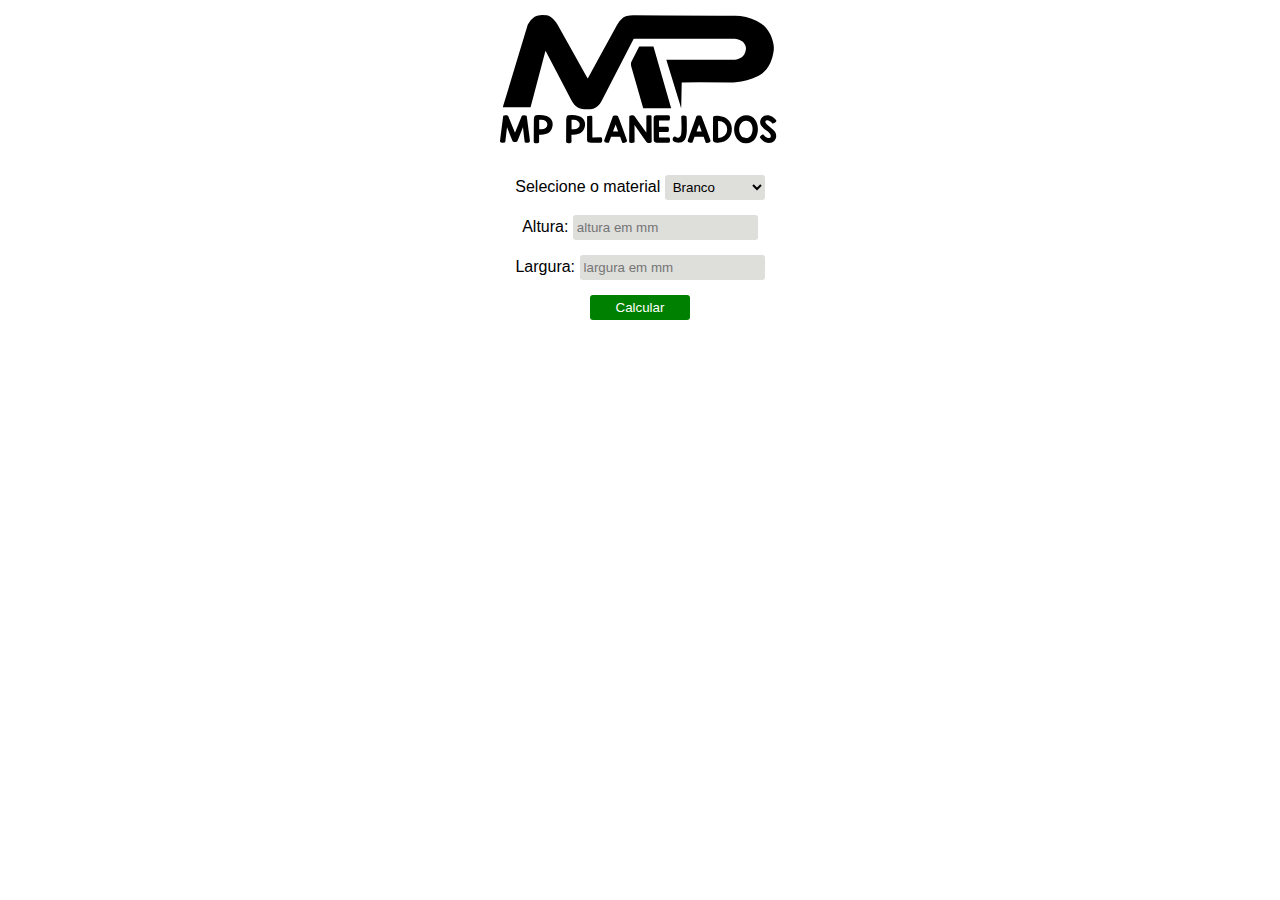
==== index.html @ cc633fb0 "Add files via upload" ====
<!doctype html>
<html lang="en">
  <head>
    <meta charset="UTF-8" />
    <meta name="viewport" content="width=device-width, initial-scale=1.0" />
    <title>Orçamento MP Planejados</title>
    <link rel="stylesheet" href="style.css" />
    <link rel="icon" href="./img/logo-mp.svg" />
  </head>
  <body>
    <div class="page">
      <img id="logo" src="./img/logo-mp.svg" alt="" />

      <div class="mdf">
        <label for="select"></label>
        <span>Selecione o material</span>
        <select id="select">
          <option value="branco">Branco</option>
          <option value="amadeirado">Amadeirado</option>
          <option value="ripado">Ripado</option>
        </select>
      </div>

      <div class="alt">
        <p>
          <label for="altura">
            Altura:
            <input
              class="inp"
              type="number"
              name="altura"
              id="altura"
              placeholder="altura em mm"
            />
          </label>
        </p>
      </div>

      <div class="larg">
        <p>
          <label for="largura">
            Largura:
            <input
              class="inp"
              type="number"
              name="largura"
              id="largura"
              placeholder="largura em mm"
            />
          </label>
        </p>
      </div>

      <div class="result">
        <p>
          <input type="button" id="enviar" value="Calcular" />
          <label id="txtMedia"></label>
        </p>
      </div>
    </div>

    <script>
      var enviar = document.getElementById("enviar")
      var resultado = document.getElementById("txtMedia")

      enviar.addEventListener("click", function (event) {
        var altura01 = document.getElementById("altura").value
        var largura01 = document.getElementById("largura").value
        var select = document.getElementById("select")
        var operacao = select.options[select.selectedIndex].value
        var result = 0

        if (operacao == "branco") {
          result = (altura01 * largura01 * 850) / 1000000
        } else if (operacao == "amadeirado") {
          result = (altura01 * largura01 * 1000) / 1000000
        } else {
          result = (altura01 * largura01 * 850) / 1000000
        }
        document.getElementById("txtMedia").innerHTML =
          "Valor do orçamento: R$" + result
      })
    </script>
  </body>
</html>
---- style.css ----
* {
  margin: 0;
  padding: 0;
  box-sizing: border-box;
}

:root {
  font-family: Arial, Helvetica, sans-serif;
}

.page {
  text-align: center;
  display: flex;
  flex-direction: column;
  gap: 15px;
  margin: auto;
}

#logo {
  max-width: 300px;
  margin: auto;
  margin-top: -70px;
}

.mdf select {
  border-radius: 3px;
  border: none;
  background-color: #dededb;
  height: 20px;
  padding: 4px;
  height: 25px;
}

.mdf {
  margin-top: -70px;
}

.inp {
  border-radius: 3px;
  border: none;
  background-color: #dededb;
  height: 25px;
  padding: 4px;
}

p {
  font-size: 16px;
}

.result {
  margin: auto;
  display: flex;
  align-items: center;
}

.result input {
  background-color: green;
  border: none;
  border-radius: 3px;
  color: white;
  width: 100px;
  height: 25px;
  cursor: pointer;
}
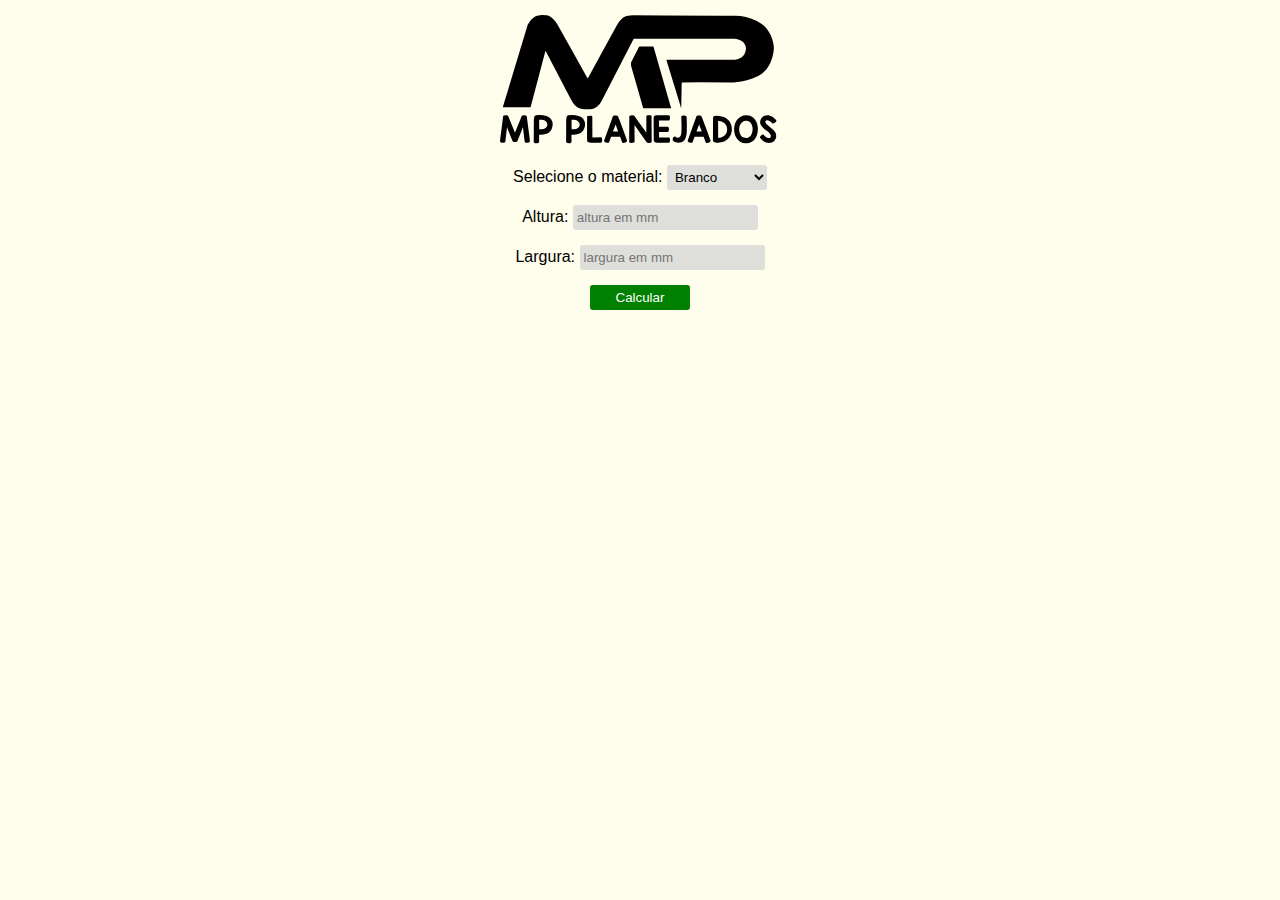
==== commit 8c209e08: "Add files via upload" ====
--- a/index.html
+++ b/index.html
@@ -1,5 +1,5 @@
 <!doctype html>
-<html lang="en">
+<html lang="pt-br">
   <head>
     <meta charset="UTF-8" />
     <meta name="viewport" content="width=device-width, initial-scale=1.0" />
@@ -13,7 +13,7 @@
 
       <div class="mdf">
         <label for="select"></label>
-        <span>Selecione o material</span>
+        <span>Selecione o material:</span>
         <select id="select">
           <option value="branco">Branco</option>
           <option value="amadeirado">Amadeirado</option>
@@ -77,8 +77,7 @@
         } else {
           result = (altura01 * largura01 * 850) / 1000000
         }
-        document.getElementById("txtMedia").innerHTML =
-          "Valor do orçamento: R$" + result
+        document.getElementById("txtMedia").innerHTML = "Valor: R$" + result
       })
     </script>
   </body>
--- a/style.css
+++ b/style.css
@@ -6,6 +6,10 @@
 
 :root {
   font-family: Arial, Helvetica, sans-serif;
+}
+
+body {
+  background: #fffdeb;
 }
 
 .page {
@@ -32,7 +36,7 @@
 }
 
 .mdf {
-  margin-top: -70px;
+  margin-top: -80px;
 }
 
 .inp {
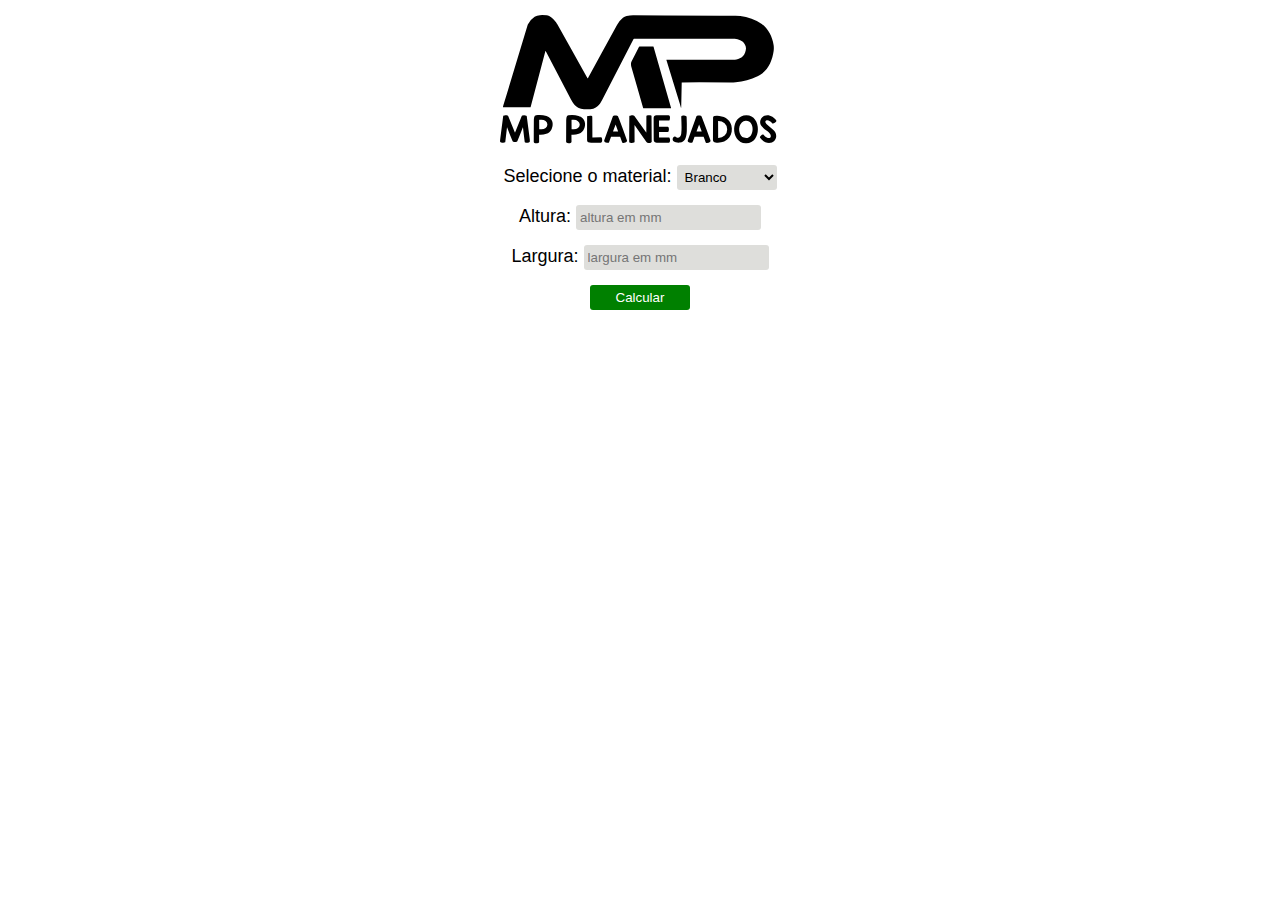
==== commit 35e13837: "Add files via upload" ====
--- a/index.html
+++ b/index.html
@@ -58,27 +58,6 @@
         </p>
       </div>
     </div>
-
-    <script>
-      var enviar = document.getElementById("enviar")
-      var resultado = document.getElementById("txtMedia")
-
-      enviar.addEventListener("click", function (event) {
-        var altura01 = document.getElementById("altura").value
-        var largura01 = document.getElementById("largura").value
-        var select = document.getElementById("select")
-        var operacao = select.options[select.selectedIndex].value
-        var result = 0
-
-        if (operacao == "branco") {
-          result = (altura01 * largura01 * 850) / 1000000
-        } else if (operacao == "amadeirado") {
-          result = (altura01 * largura01 * 1000) / 1000000
-        } else {
-          result = (altura01 * largura01 * 850) / 1000000
-        }
-        document.getElementById("txtMedia").innerHTML = "Valor: R$" + result
-      })
-    </script>
+    <script src="./script.js"></script>
   </body>
 </html>
--- a/style.css
+++ b/style.css
@@ -6,10 +6,11 @@
 
 :root {
   font-family: Arial, Helvetica, sans-serif;
+  font-size: 18px;
 }
 
 body {
-  background: #fffdeb;
+  background: #ffffff;
 }
 
 .page {
@@ -47,9 +48,6 @@
   padding: 4px;
 }
 
-p {
-  font-size: 16px;
-}
 
 .result {
   margin: auto;
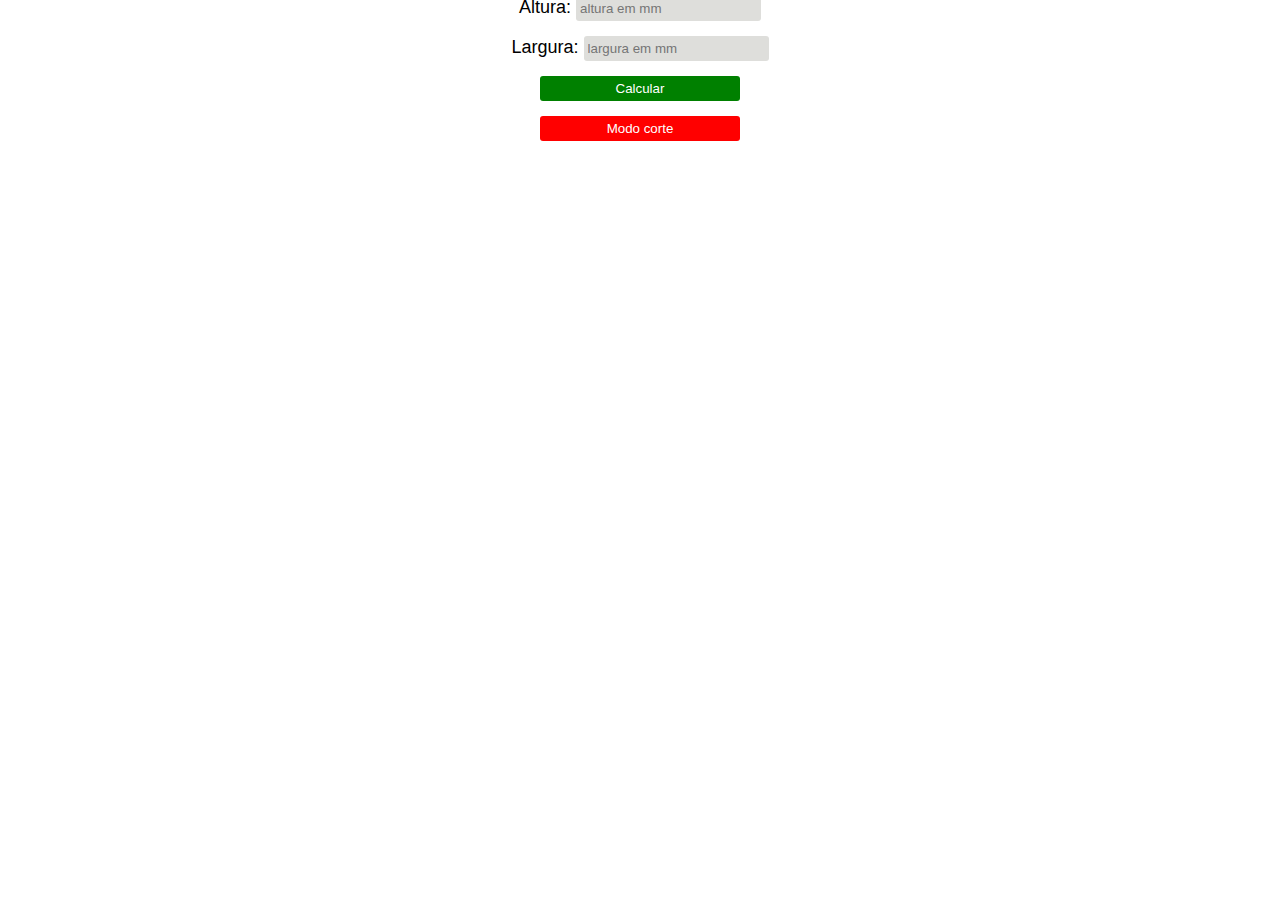
==== commit 43394501: "Update link index.html" ====
--- a/index.html
+++ b/index.html
@@ -4,12 +4,14 @@
     <meta charset="UTF-8" />
     <meta name="viewport" content="width=device-width, initial-scale=1.0" />
     <title>Orçamento MP Planejados</title>
-    <link rel="stylesheet" href="style.css" />
-    <link rel="icon" href="./img/logo-mp.svg" />
+    <link rel="stylesheet" href="./orcamento/style.css" />
+    <link rel="icon" href="./orcamento/img/logo-mp.svg" />
   </head>
   <body>
     <div class="page">
-      <img id="logo" src="./img/logo-mp.svg" alt="" />
+        <header>    
+            <a href="https://www.instagram.com/mp.planejados/"><img id="logo" src="./orcamento/img/logo-mp.svg" alt="" /></a>
+        </header>
 
       <div class="mdf">
         <label for="select"></label>
@@ -20,6 +22,8 @@
           <option value="ripado">Ripado</option>
         </select>
       </div>
+      
+    
 
       <div class="alt">
         <p>
@@ -57,7 +61,13 @@
           <label id="txtMedia"></label>
         </p>
       </div>
+      
+      <div class="mode">
+        <a href="./corte/index.html">
+            <input type="button" id="troca" value="Modo corte"  />
+        </a>
     </div>
-    <script src="./script.js"></script>
+    </div>
+    <script src="./orcamento/script.js"></script>
   </body>
 </html>
--- a/orcamento/style.css
+++ b/orcamento/style.css
@@ -0,0 +1,81 @@
+* {
+  margin: 0;
+  padding: 0;
+  box-sizing: border-box;
+}
+
+:root {
+  font-family: Arial, Helvetica, sans-serif;
+  font-size: 18px;
+}
+
+body {
+  background: #ffffff;
+}
+
+header{
+display: flex;
+}
+
+
+.page {
+  text-align: center;
+  display: flex;
+  flex-direction: column;
+  gap: 15px;
+  margin: auto;
+}
+
+#logo {
+  max-width: 300px;
+  margin: auto;
+  margin-top: -70px;
+}
+
+.mdf select {
+  border-radius: 3px;
+  border: none;
+  background-color: #dededb;
+  height: 20px;
+  padding: 4px;
+  height: 25px;
+}
+
+.mdf {
+  margin-top: -80px;
+}
+
+.inp {
+  border-radius: 3px;
+  border: none;
+  background-color: #dededb;
+  height: 25px;
+  padding: 4px;
+}
+
+
+.result {
+  margin: auto;
+  display: flex;
+  align-items: center;
+}
+
+.result input {
+  background-color: green;
+  border: none;
+  border-radius: 3px;
+  color: white;
+  width: 200px;
+  height: 25px;
+  cursor: pointer;
+}
+
+.mode input{
+  border-radius: 3px;
+  background-color: rgb(255, 0, 0);
+  color: white;
+  border: none;
+  width: 200px;
+  height: 25px;
+  cursor: pointer;
+}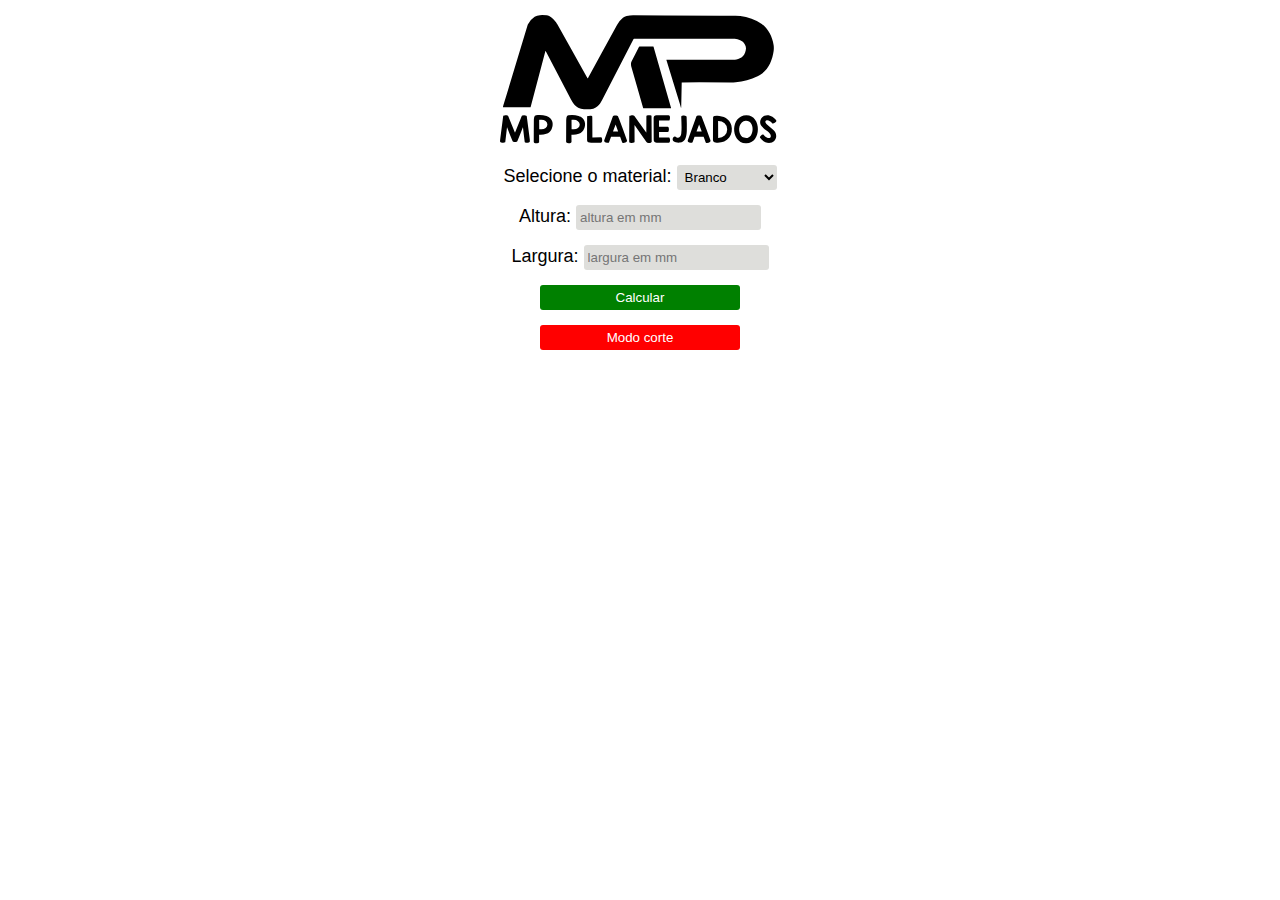
==== commit 89281237: "Atualizar o index.html" ====
--- a/index.html
+++ b/index.html
@@ -10,7 +10,7 @@
   <body>
     <div class="page">
         <header>    
-            <a href="https://www.instagram.com/mp.planejados/"><img id="logo" src="./orcamento/img/logo-mp.svg" alt="" /></a>
+            <img id="logo" src="./orcamento/img/logo-mp.svg" alt="" />
         </header>
 
       <div class="mdf">
